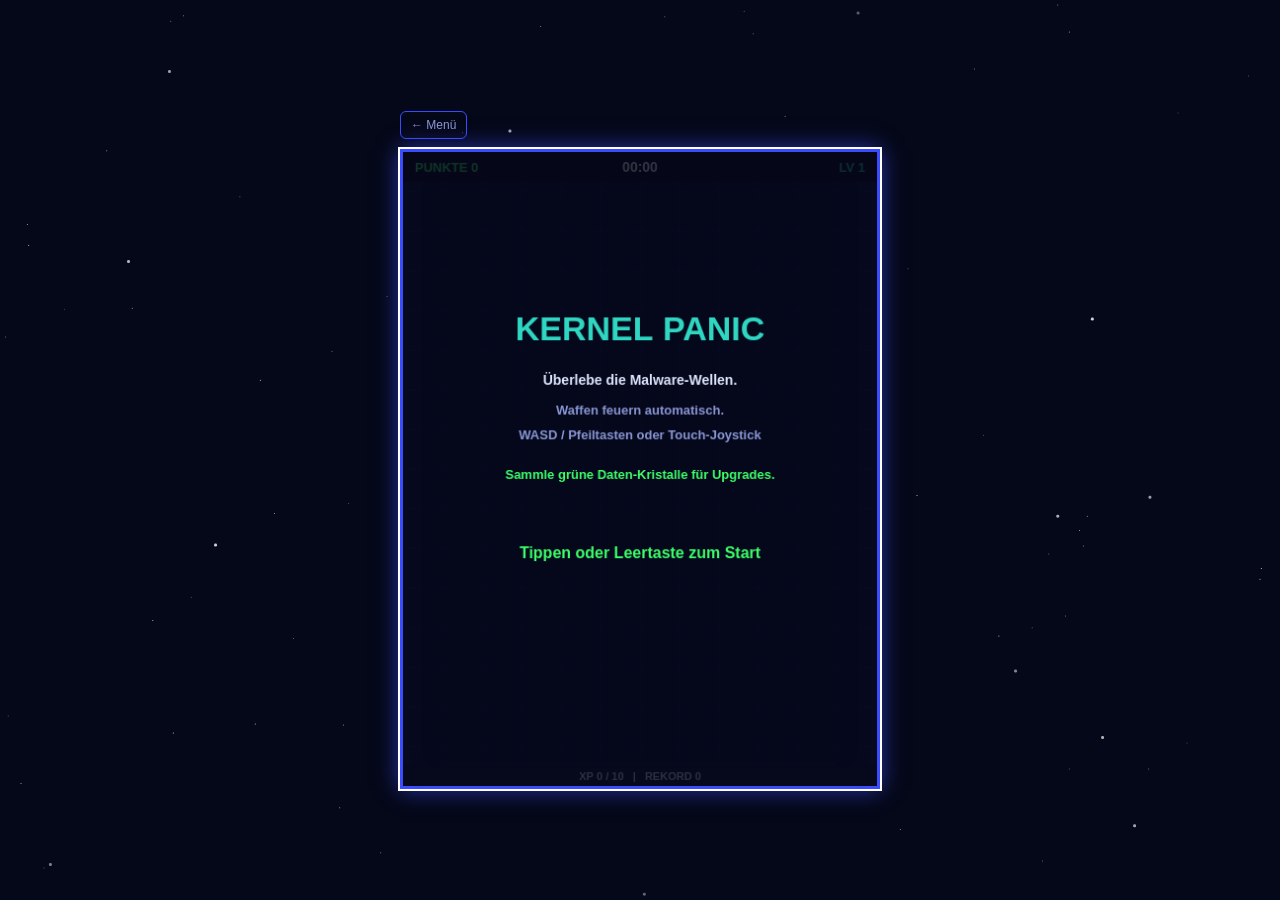
==== games/kernelpanic/index.html @ ee71468f "Add index.html for Kernel Panic game This commit adds a new HTML file for the Kernel Panic game, inc" ====
<!DOCTYPE html>
<html lang="de">
<head>
<meta charset="utf-8">
<meta name="viewport" content="width=device-width, initial-scale=1, viewport-fit=cover">
<title>Kernel Panic</title>
<link rel="stylesheet" href="../../shared/style.css">
<style>
body{display:flex;justify-content:center;align-items:center;min-height:100svh;overflow:hidden;touch-action:none;user-select:none;-webkit-user-select:none}
.wrap{position:relative;display:flex;flex-direction:column;gap:10px;padding:10px}
.back{align-self:flex-start;color:var(--mut);font-size:12px;text-decoration:none;border:1px solid var(--edge);border-radius:6px;padding:6px 10px}
canvas{display:block;width:min(480px,calc(100vw - 26px),calc((100svh - 80px) * 3 / 4));height:auto;aspect-ratio:3/4;background:var(--lane);border:3px solid var(--edge);box-shadow:0 0 22px rgba(59,76,255,.7),inset 0 0 30px rgba(59,76,255,.25);cursor:pointer;outline:none}
.back:focus-visible,canvas:focus-visible{outline:2px solid #fff}
</style>
</head>
<body>
<div id="stars"></div>
<div class="wrap">
  <a class="back" href="../../index.html">← Menü</a>
  <canvas id="g" width="480" height="640" tabindex="0" aria-label="Kernel Panic Spielfeld"></canvas>
</div>
<script src="../../shared/core.js"></script>
<script>
(function(){
var KEY='kernelpanic_hi',W=480,H=640,cv=document.getElementById('g'),ctx=cv.getContext('2d');
Core.stars(document.getElementById('stars'));

var st='ready',score=0,hi=Core.getHi(KEY),time=0,xp=0,nextXp=10,lv=1;
var pl={x:W/2,y:H/2,r:11,hp:100,maxHp:100,spd:175,hurt:0,magnet:65};
var wpn={pulse:1,pulseCd:0,orb:0,orbAng:0,arc:0,arcCd:0,dmg:12,rate:1};
var enemies=[],bullets=[],gems=[],particles=[],bolts=[],choices=[];
var spawnT=0,keys={u:0,d:0,l:0,r:0},joy={active:false,sx:0,sy:0,cx:0,cy:0};

var UPGRADES=[
  {id:'pulse',name:'PACKET PULSE +1',desc:'Mehr Projektile pro Salve',col:'#3db8ff',apply:function(){wpn.pulse++;}},
  {id:'orb',name:'FIREWALL ORB +1',desc:'Rotierender Schutzschild-Kern',col:'#2fd6c2',apply:function(){wpn.orb++;}},
  {id:'arc',name:'CHAIN EXPLOIT',desc:'Kettenblitz springt auf Gegner',col:'#ff4dff',apply:function(){wpn.arc++;}},
  {id:'rate',name:'OVERCLOCK +20%',desc:'Schnellere Feuerrate aller Systeme',col:'#ffd84d',apply:function(){wpn.rate*=1.2;}},
  {id:'dmg',name:'PAYLOAD +25%',desc:'Mehr Schaden pro Treffer',col:'#ff6b4d',apply:function(){wpn.dmg=Math.round(wpn.dmg*1.25);}},
  {id:'spd',name:'KERNEL BOOST',desc:'+15% Tempo & +25% Sammelradius',col:'#3dff6a',apply:function(){pl.spd*=1.15;pl.magnet*=1.25;}},
  {id:'heal',name:'SYSTEM PATCH',desc:'Stellt 45 Integrität (HP) wieder her',col:'#7dffb3',apply:function(){pl.hp=Math.min(pl.maxHp,pl.hp+45);}}
];

function start(){
  score=0;time=0;xp=0;nextXp=10;lv=1;
  pl={x:W/2,y:H/2,r:11,hp:100,maxHp:100,spd:175,hurt:0,magnet:65};
  wpn={pulse:1,pulseCd:0,orb:0,orbAng:0,arc:0,arcCd:0,dmg:12,rate:1};
  enemies=[];bullets=[];gems=[];particles=[];bolts=[];choices=[];
  spawnT=0.5;st='play';
  Core.tone(440,.12,'triangle',.08,880);
}

function over(){
  st='over';
  var pts=Math.floor(score+time*5);
  score=pts;
  if(score>hi){hi=score;Core.setHi(KEY,hi);}
  Core.tone(130,.7,'sawtooth',.14,32);
}

function boom(x,y,c,n){
  for(var i=0;i<(n||8);i++){
    var a=Math.random()*6.283,s=40+Math.random()*130;
    particles.push({x:x,y:y,vx:Math.cos(a)*s,vy:Math.sin(a)*s,t:.38+Math.random()*.2,c:c});
  }
}

function nearest(x,y,exclude){
  var best=null,bd=1e9;
  for(var i=0;i<enemies.length;i++){
    var e=enemies[i];
    if(exclude&&exclude.indexOf(e)>=0)continue;
    var d=Math.hypot(e.x-x,e.y-y);
    if(d<bd){bd=d;best=e;}
  }
  return best;
}

function spawnEnemy(){
  var side=Math.floor(Math.random()*4),x=0,y=0;
  if(side===0){x=Math.random()*W;y=-18;}
  else if(side===1){x=W+18;y=Math.random()*H;}
  else if(side===2){x=Math.random()*W;y=H+18;}
  else{x=-18;y=Math.random()*H;}

  var diff=1+time/45;
  var roll=Math.random();
  if(time>25&&roll<0.18){
    // Schwerer Trojaner (Hexagon)
    enemies.push({x:x,y:y,r:16,hp:Math.round(42*diff),maxHp:Math.round(42*diff),spd:52+Math.min(35,time*.3),col:'#ffb020',pts:30,xp:4,shape:'hex',hitT:0});
  }else if(time>12&&roll<0.42){
    // Schneller Worm (Dreieck)
    enemies.push({x:x,y:y,r:9,hp:Math.round(11*diff),maxHp:Math.round(11*diff),spd:122+Math.min(55,time*.5),col:'#ff4dff',pts:15,xp:2,shape:'tri',hitT:0});
  }else{
    // Standard-Virus (Quadrat)
    enemies.push({x:x,y:y,r:11,hp:Math.round(18*diff),maxHp:Math.round(18*diff),spd:82+Math.min(45,time*.4),col:'#ff4d4d',pts:10,xp:1,shape:'sq',hitT:0});
  }
}

function damageEnemy(e,dmg){
  e.hp-=dmg;
  e.hitT=0.08;
  if(e.hp<=0){
    var idx=enemies.indexOf(e);
    if(idx>=0){
      enemies.splice(idx,1);
      score+=e.pts;
      boom(e.x,e.y,e.col,10);
      gems.push({x:e.x,y:e.y,v:e.xp});
      Core.tone(240,.08,'square',.04,90);
    }
  }
}

function triggerLevelUp(){
  st='levelup';
  var pool=UPGRADES.slice();
  choices=[];
  for(var i=0;i<3&&pool.length;i++){
    var idx=Math.floor(Math.random()*pool.length);
    choices.push(pool.splice(idx,1)[0]);
  }
  Core.tone(520,.12,'triangle',.09,780);
  setTimeout(function(){Core.tone(780,.18,'triangle',.09,1040);},90);
}

function pickUpgrade(idx){
  if(st!=='levelup'||!choices[idx])return;
  choices[idx].apply();
  st='play';
  Core.tone(660,.15,'square',.07,1100);
}

function update(dt){
  for(var i=particles.length-1;i>=0;i--){
    var p=particles[i];p.x+=p.vx*dt;p.y+=p.vy*dt;p.t-=dt;
    if(p.t<=0)particles.splice(i,1);
  }
  for(i=bolts.length-1;i>=0;i--){
    bolts[i].t-=dt;if(bolts[i].t<=0)bolts.splice(i,1);
  }
  if(st!=='play')return;

  time+=dt;
  if(pl.hurt>0)pl.hurt-=dt;

  // Spielerbewegung (Tastatur oder Touch-Joystick)
  var dx=keys.r-keys.l,dy=keys.d-keys.u;
  if(joy.active){
    var jx=joy.cx-joy.sx,jy=joy.cy-joy.sy,jl=Math.hypot(jx,jy);
    if(jl>6){dx=jx/jl;dy=jy/jl;}
  }else if(dx!==0||dy!==0){
    var l=Math.hypot(dx,dy);dx/=l;dy/=l;
  }
  pl.x=Math.max(18,Math.min(W-18,pl.x+dx*pl.spd*dt));
  pl.y=Math.max(38,Math.min(H-36,pl.y+dy*pl.spd*dt));

  // Gegner spawnen
  spawnT-=dt;
  if(spawnT<=0){
    var batch=1+Math.floor(time/28);
    for(var b=0;b<batch;b++)spawnEnemy();
    spawnT=Math.max(0.28,1.25-time*0.011);
  }

  // Waffe 1: Automatischer Packet-Pulse auf nächste Ziele
  wpn.pulseCd-=dt*wpn.rate;
  if(wpn.pulseCd<=0&&enemies.length>0){
    wpn.pulseCd=0.52;
    var tg=nearest(pl.x,pl.y);
    if(tg){
      var baseAng=Math.atan2(tg.y-pl.y,tg.x-pl.x);
      var count=wpn.pulse;
      var spread=0.18;
      for(var k=0;k<count;k++){
        var ang=baseAng+(k-(count-1)/2)*spread;
        bullets.push({x:pl.x,y:pl.y,vx:Math.cos(ang)*420,vy:Math.sin(ang)*420,dmg:wpn.dmg,life:1.3});
      }
      Core.tone(760,.05,'square',.03,420);
    }
  }

  // Waffe 2: Rotierende Firewall-Orbs
  if(wpn.orb>0){
    wpn.orbAng+=3.4*dt;
    var rad=46;
    for(var o=0;o<wpn.orb;o++){
      var a=wpn.orbAng+(o*6.28318/wpn.orb);
      var ox=pl.x+Math.cos(a)*rad,oy=pl.y+Math.sin(a)*rad;
      for(var ei=enemies.length-1;ei>=0;ei--){
        var en=enemies[ei];
        if(en.hitT<=0&&Math.hypot(ox-en.x,oy-en.y)<en.r+8){
          damageEnemy(en,Math.round(wpn.dmg*0.85));
          en.x+=Math.cos(a)*10;en.y+=Math.sin(a)*10;
        }
      }
    }
  }

  // Waffe 3: Kettenblitz (Chain Exploit)
  if(wpn.arc>0){
    wpn.arcCd-=dt*wpn.rate;
    if(wpn.arcCd<=0&&enemies.length>0){
      wpn.arcCd=1.35;
      var hitList=[],cur={x:pl.x,y:pl.y};
      var jumps=1+wpn.arc;
      for(var j=0;j<jumps;j++){
        var nxt=nearest(cur.x,cur.y,hitList);
        if(!nxt||Math.hypot(nxt.x-cur.x,nxt.y-cur.y)>190)break;
        bolts.push({x1:cur.x,y1:cur.y,x2:nxt.x,y2:nxt.y,t:0.16});
        hitList.push(nxt);
        cur={x:nxt.x,y:nxt.y};
      }
      if(hitList.length){
        hitList.forEach(function(h){damageEnemy(h,Math.round(wpn.dmg*1.1));});
        Core.tone(980,.08,'sawtooth',.04,320);
      }
    }
  }

  // Projektile bewegen & Treffer prüfen
  for(var bi=bullets.length-1;bi>=0;bi--){
    var bl=bullets[bi];
    bl.x+=bl.vx*dt;bl.y+=bl.vy*dt;bl.life-=dt;
    var dead=bl.life<=0||bl.x<-20||bl.x>W+20||bl.y<-20||bl.y>H+20;
    if(!dead){
      for(var ej=enemies.length-1;ej>=0;ej--){
        var e2=enemies[ej];
        if(Math.hypot(bl.x-e2.x,bl.y-e2.y)<e2.r+4){
          damageEnemy(e2,bl.dmg);
          dead=true;break;
        }
      }
    }
    if(dead)bullets.splice(bi,1);
  }

  // Gegner bewegen & Kollision mit Spieler
  for(var ek=enemies.length-1;ek>=0;ek--){
    var e3=enemies[ek];
    if(e3.hitT>0)e3.hitT-=dt;
    var ang3=Math.atan2(pl.y-e3.y,pl.x-e3.x);
    e3.x+=Math.cos(ang3)*e3.spd*dt;
    e3.y+=Math.sin(ang3)*e3.spd*dt;
    if(Math.hypot(pl.x-e3.x,pl.y-e3.y)<pl.r+e3.r){
      if(pl.hurt<=0){
        pl.hp-=16;
        pl.hurt=0.45;
        boom(pl.x,pl.y,'#ff4d4d',8);
        Core.tone(160,.18,'sawtooth',.09,60);
        if(pl.hp<=0){pl.hp=0;over();return;}
      }
      e3.x-=Math.cos(ang3)*18;
      e3.y-=Math.sin(ang3)*18;
    }
  }

  // Daten-Fragmente (XP) einsammeln
  for(var gi=gems.length-1;gi>=0;gi--){
    var g=gems[gi],gd=Math.hypot(pl.x-g.x,pl.y-g.y);
    if(gd<pl.magnet){
      var ga=Math.atan2(pl.y-g.y,pl.x-g.x);
      g.x+=Math.cos(ga)*280*dt;
      g.y+=Math.sin(ga)*280*dt;
    }
    if(gd<pl.r+8){
      xp+=g.v;
      score+=g.v*2;
      gems.splice(gi,1);
      Core.tone(880,.04,'triangle',.03,1200);
      if(xp>=nextXp){
        xp-=nextXp;
        lv++;
        nextXp=Math.round(nextXp*1.35+4);
        triggerLevelUp();
        return;
      }
    }
  }
}

function tx(s,x,y,size,col,al){
  ctx.fillStyle=col;
  ctx.font='bold '+size+'px Orbitron,"Trebuchet MS",Arial,sans-serif';
  ctx.textAlign=al||'center';
  ctx.fillText(s,x,y);
}

function drawEnemy(e){
  ctx.save();
  ctx.translate(e.x,e.y);
  ctx.fillStyle=e.hitT>0?'#ffffff':e.col;
  ctx.strokeStyle='#050818';
  ctx.lineWidth=1.5;
  if(e.shape==='sq'){
    ctx.fillRect(-e.r,-e.r,e.r*2,e.r*2);
  }else if(e.shape==='tri'){
    ctx.beginPath();
    ctx.moveTo(0,-e.r-2);ctx.lineTo(e.r+2,e.r+2);ctx.lineTo(-e.r-2,e.r+2);ctx.closePath();
    ctx.fill();
  }else{
    ctx.beginPath();
    for(var i=0;i<6;i++){
      var a=i*1.0472;
      if(i===0)ctx.moveTo(Math.cos(a)*e.r,Math.sin(a)*e.r);
      else ctx.lineTo(Math.cos(a)*e.r,Math.sin(a)*e.r);
    }
    ctx.closePath();ctx.fill();
  }
  ctx.restore();
}

function draw(){
  ctx.clearRect(0,0,W,H);

  // Dezentes Cyber-Gitter im Hintergrund
  ctx.strokeStyle='rgba(59,76,255,0.12)';
  ctx.lineWidth=1;
  for(var gx=0;gx<=W;gx+=40){ctx.beginPath();ctx.moveTo(gx,28);ctx.lineTo(gx,H-24);ctx.stroke();}
  for(var gy=40;gy<H-24;gy+=40){ctx.beginPath();ctx.moveTo(0,gy);ctx.lineTo(W,gy);ctx.stroke();}

  // XP-Kristalle
  gems.forEach(function(g){
    ctx.fillStyle='#3dff6a';
    ctx.beginPath();
    ctx.moveTo(g.x,g.y-5);ctx.lineTo(g.x+4,g.y);ctx.lineTo(g.x,g.y+5);ctx.lineTo(g.x-4,g.y);
    ctx.closePath();ctx.fill();
  });

  // Gegner
  enemies.forEach(drawEnemy);

  // Kettenblitze
  bolts.forEach(function(b){
    ctx.strokeStyle='#ff4dff';
    ctx.lineWidth=2.5;
    ctx.beginPath();
    ctx.moveTo(b.x1,b.y1);
    ctx.lineTo((b.x1+b.x2)/2+(Math.random()-0.5)*18,(b.y1+b.y2)/2+(Math.random()-0.5)*18);
    ctx.lineTo(b.x2,b.y2);
    ctx.stroke();
  });

  // Projektile
  ctx.fillStyle='#3db8ff';
  bullets.forEach(function(b){
    ctx.beginPath();ctx.arc(b.x,b.y,3.5,0,6.283);ctx.fill();
  });

  // Firewall-Orbs
  if(wpn.orb>0&&st!=='ready'){
    for(var o=0;o<wpn.orb;o++){
      var a=wpn.orbAng+(o*6.28318/wpn.orb);
      var ox=pl.x+Math.cos(a)*46,oy=pl.y+Math.sin(a)*46;
      ctx.fillStyle='#2fd6c2';
      ctx.beginPath();ctx.arc(ox,oy,6,0,6.283);ctx.fill();
      ctx.strokeStyle='#fff';ctx.lineWidth=1.5;ctx.stroke();
    }
  }

  // Spieler-Kern
  if(st!=='ready'){
    if(!(pl.hurt>0&&Math.floor(pl.hurt*16)%2)){
      ctx.fillStyle='#2fd6c2';
      ctx.beginPath();ctx.arc(pl.x,pl.y,pl.r,0,6.283);ctx.fill();
      ctx.strokeStyle='#ffffff';ctx.lineWidth=2;ctx.stroke();
    }
    // HP-Balken direkt unter dem Spieler
    var bw=28,bh=4;
    ctx.fillStyle='rgba(255,255,255,0.2)';
    ctx.fillRect(pl.x-bw/2,pl.y+16,bw,bh);
    ctx.fillStyle=pl.hp>35?'#3dff6a':'#ff4d4d';
    ctx.fillRect(pl.x-bw/2,pl.y+16,bw*(pl.hp/pl.maxHp),bh);
  }

  // Partikel
  particles.forEach(function(p){
    ctx.globalAlpha=Math.max(0,p.t*2);
    ctx.fillStyle=p.c;
    ctx.fillRect(p.x-1.5,p.y-1.5,3,3);
  });
  ctx.globalAlpha=1;

  // Touch-Joystick-Feedback
  if(joy.active&&st==='play'){
    ctx.strokeStyle='rgba(47,214,194,0.45)';
    ctx.lineWidth=2;
    ctx.beginPath();ctx.arc(joy.sx,joy.sy,28,0,6.283);ctx.stroke();
    ctx.fillStyle='rgba(47,214,194,0.65)';
    ctx.beginPath();ctx.arc(joy.cx,joy.cy,10,0,6.283);ctx.fill();
  }

  // Top-HUD & XP-Leiste
  ctx.fillStyle='rgba(5,8,24,0.85)';
  ctx.fillRect(0,0,W,30);
  var sec=Math.floor(time),mm=String(Math.floor(sec/60)).padStart(2,'0'),ss=String(sec%60).padStart(2,'0');
  tx('PUNKTE '+score,12,20,13,'#3dff6a','left');
  tx(mm+':'+ss,W/2,20,14,'#ffffff','center');
  tx('LV '+lv,W-12,20,13,'#2fd6c2','right');

  // XP-Fortschrittsbalken am unteren Rand
  ctx.fillStyle='#0a102e';
  ctx.fillRect(0,H-20,W,20);
  ctx.fillStyle='#3b4cff';
  ctx.fillRect(0,H-20,W*(xp/nextXp),20);
  tx('XP '+xp+' / '+nextXp+'   |   REKORD '+hi,W/2,H-6,11,'#dfe6ff','center');

  // Startscreen
  if(st==='ready'){
    ctx.fillStyle='rgba(5,8,24,.82)';ctx.fillRect(0,0,W,H);
    tx('KERNEL PANIC',W/2,190,34,'#2fd6c2');
    tx('Überlebe die Malware-Wellen.',W/2,235,14,'#dfe6ff');
    tx('Waffen feuern automatisch.',W/2,265,13,'#8a97d6');
    tx('WASD / Pfeiltasten oder Touch-Joystick',W/2,290,13,'#8a97d6');
    tx('Sammle grüne Daten-Kristalle für Upgrades.',W/2,330,13,'#3dff6a');
    tx('Tippen oder Leertaste zum Start',W/2,410,16,'#3dff6a');
  }

  // Level-Up Auswahl (3 Karten)
  if(st==='levelup'){
    ctx.fillStyle='rgba(5,8,24,.86)';ctx.fillRect(0,0,W,H);
    tx('SYSTEM UPGRADE (LEVEL '+lv+')',W/2,120,22,'#2fd6c2');
    tx('Wähle eine Erweiterung (Taste 1-3 oder Tippen)',W/2,150,12,'#8a97d6');
    for(var c=0;c<choices.length;c++){
      var u=choices[c],cy=185+c*115;
      ctx.fillStyle='#0b1130';
      ctx.fillRect(42,cy,W-84,92);
      ctx.strokeStyle=u.col;
      ctx.lineWidth=2;
      ctx.strokeRect(42,cy,W-84,92);
      tx('['+(c+1)+'] '+u.name,W/2,cy+36,16,u.col,'center');
      tx(u.desc,W/2,cy+64,13,'#dfe6ff','center');
    }
  }

  // Game Over
  if(st==='over'){
    ctx.fillStyle='rgba(5,8,24,.84)';ctx.fillRect(0,0,W,H);
    tx('SYSTEM CRASH',W/2,210,36,'#ff4d4d');
    tx('Überlebt: '+mm+':'+ss+' (Level '+lv+')',W/2,260,16,'#dfe6ff');
    tx('Punkte: '+score,W/2,295,20,'#ffffff');
    tx(score>0&&score>=hi?'Neuer Rekord!':'Rekord: '+hi,W/2,332,16,'#3dff6a');
    tx('Tippen oder Leertaste für Neustart',W/2,400,14,'#dfe6ff');
  }
}

function onKey(e,d){
  var k=e.key;
  if(k==='ArrowLeft'||k==='a'||k==='A'){keys.l=d?1:0;e.preventDefault();}
  else if(k==='ArrowRight'||k==='d'||k==='D'){keys.r=d?1:0;e.preventDefault();}
  else if(k==='ArrowUp'||k==='w'||k==='W'){keys.u=d?1:0;e.preventDefault();}
  else if(k==='ArrowDown'||k==='s'||k==='S'){keys.d=d?1:0;e.preventDefault();}
  else if(d&&st==='levelup'&&(k==='1'||k==='2'||k==='3')){pickUpgrade(parseInt(k,10)-1);}
  else if(d&&(k===' '||k==='Enter')&&(st==='ready'||st==='over')){e.preventDefault();start();}
}
addEventListener('keydown',function(e){onKey(e,true);});
addEventListener('keyup',function(e){onKey(e,false);});

function pos(e){
  var r=cv.getBoundingClientRect();
  return {x:(e.clientX-r.left)/r.width*W,y:(e.clientY-r.top)/r.height*H};
}

cv.addEventListener('pointerdown',function(e){
  var p=pos(e);
  if(st==='ready'||st==='over'){start();return;}
  if(st==='levelup'){
    for(var c=0;c<choices.length;c++){
      var cy=185+c*115;
      if(p.x>=42&&p.x<=W-42&&p.y>=cy&&p.y<=cy+92){pickUpgrade(c);return;}
    }
    return;
  }
  joy={active:true,sx:p.x,sy:p.y,cx:p.x,cy:p.y};
  try{cv.setPointerCapture(e.pointerId);}catch(_){}
});
cv.addEventListener('pointermove',function(e){
  if(joy.active){var p=pos(e);joy.cx=p.x;joy.cy=p.y;}
});
function endJoy(){joy.active=false;}
cv.addEventListener('pointerup',endJoy);
cv.addEventListener('pointercancel',endJoy);

var last=performance.now();
function loop(t){
  var dt=Math.min((t-last)/1000,.05);last=t;
  update(dt);draw();requestAnimationFrame(loop);
}
requestAnimationFrame(loop);cv.focus();
})();
</script>
</body>
</html>
---- shared/style.css ----
/* shared/style.css – gemeinsames Retro-Design für alle Minispiele */
:root{
  --bg:#050818; --lane:#0a1030; --edge:#3b4cff; --txt:#dfe6ff; --mut:#8a97d6; --led:#3dff6a;
  color-scheme:dark;
  box-sizing:border-box;
  padding-top:env(safe-area-inset-top,0px);
  padding-bottom:env(safe-area-inset-bottom,0px);
}
*,*::before,*::after{box-sizing:inherit}
html,body{margin:0;min-height:100%}
body{
  background:var(--bg); color:var(--txt);
  font-family:"Orbitron","Trebuchet MS",Arial,sans-serif;
}
#stars{position:fixed;left:0;top:0;width:1px;height:1px;border-radius:50%;pointer-events:none}

/* Menü */
main{position:relative;max-width:860px;margin:0 auto;padding:40px 20px 60px;text-align:center}
h1{margin:0 0 6px;font-size:clamp(28px,7vw,52px);letter-spacing:.08em;color:#fff;text-shadow:0 0 18px var(--edge),0 0 40px var(--edge)}
.sub{margin:0 0 34px;color:var(--mut);font-size:14px}
.grid{display:grid;grid-template-columns:repeat(auto-fit,minmax(240px,1fr));gap:20px}
.tile{
  display:flex;flex-direction:column;gap:10px;text-align:left;text-decoration:none;color:var(--txt);
  background:var(--lane);border:2px solid var(--c,var(--edge));border-radius:12px;padding:20px;
  box-shadow:0 0 18px color-mix(in srgb,var(--c,var(--edge)) 55%,transparent),inset 0 0 26px rgba(59,76,255,.15);
  transition:transform .15s ease,box-shadow .15s ease;
}
.tile:hover,.tile:focus-visible{transform:translateY(-3px);outline:none;box-shadow:0 0 28px var(--c,var(--edge)),inset 0 0 26px rgba(59,76,255,.25)}
.tile:focus-visible{outline:2px solid #fff;outline-offset:3px}
.tile h2{margin:0;font-size:22px;letter-spacing:.06em;color:#fff}
.tile p{margin:0;font-size:13px;line-height:1.5;color:var(--mut)}
.rec{margin-top:auto;font-size:13px;color:var(--led)}
.tile.soon{border-style:dashed;opacity:.55;box-shadow:none}
.tile.soon:hover{transform:none}
.foot{margin-top:40px;font-size:12px;color:var(--mut)}
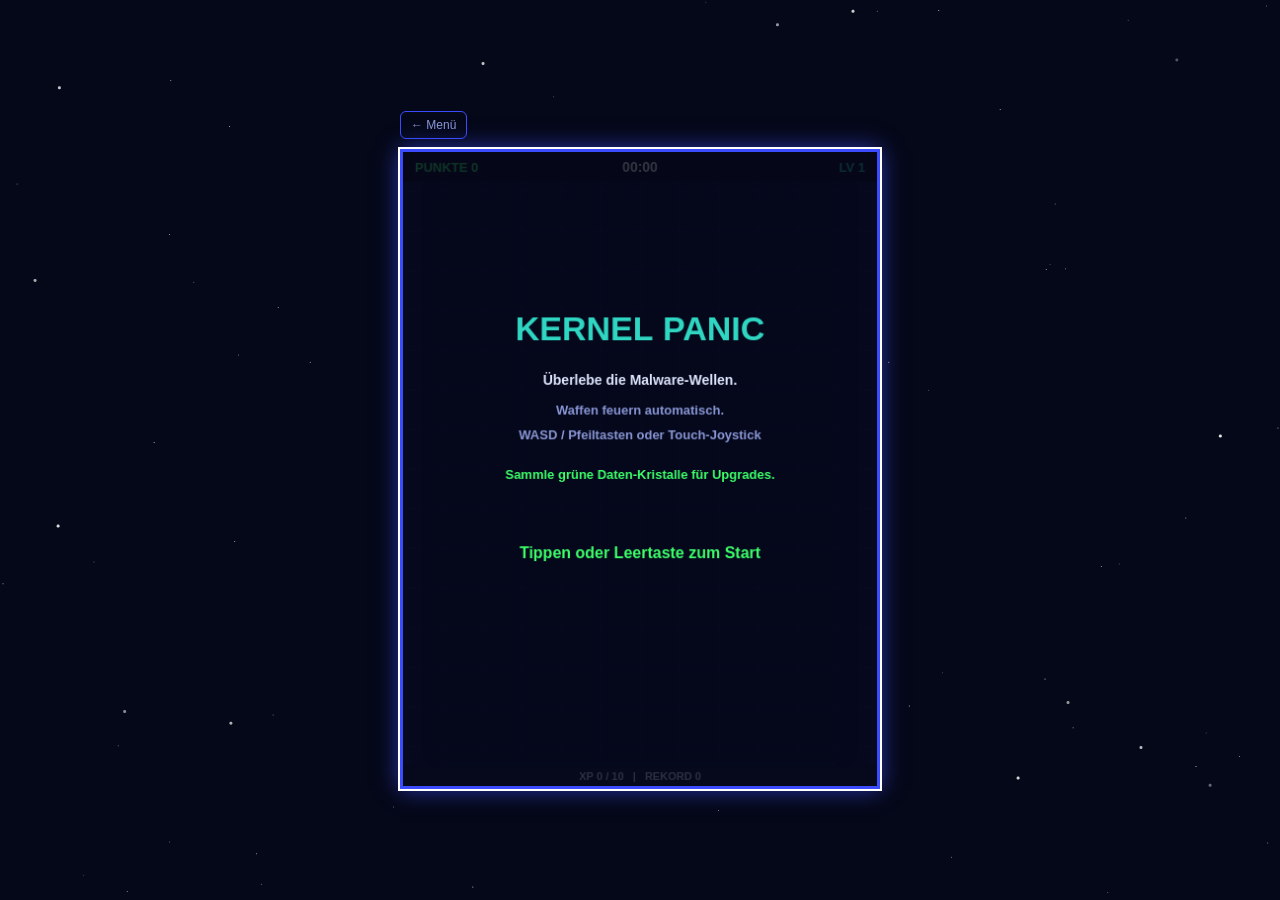
==== commit 0c73ecaf: "Add keyboard navigation for Kernel Panic upgrades" ====
--- a/games/kernelpanic/index.html
+++ b/games/kernelpanic/index.html
@@ -28,7 +28,7 @@
 var st='ready',score=0,hi=Core.getHi(KEY),time=0,xp=0,nextXp=10,lv=1;
 var pl={x:W/2,y:H/2,r:11,hp:100,maxHp:100,spd:175,hurt:0,magnet:65};
 var wpn={pulse:1,pulseCd:0,orb:0,orbAng:0,arc:0,arcCd:0,dmg:12,rate:1};
-var enemies=[],bullets=[],gems=[],particles=[],bolts=[],choices=[];
+var enemies=[],bullets=[],gems=[],particles=[],bolts=[],choices=[],selectedChoice=0;
 var spawnT=0,keys={u:0,d:0,l:0,r:0},joy={active:false,sx:0,sy:0,cx:0,cy:0};
 
 var UPGRADES=[
@@ -120,6 +120,7 @@
     var idx=Math.floor(Math.random()*pool.length);
     choices.push(pool.splice(idx,1)[0]);
   }
+  selectedChoice=0;
   Core.tone(520,.12,'triangle',.09,780);
   setTimeout(function(){Core.tone(780,.18,'triangle',.09,1040);},90);
 }
@@ -420,14 +421,20 @@
   if(st==='levelup'){
     ctx.fillStyle='rgba(5,8,24,.86)';ctx.fillRect(0,0,W,H);
     tx('SYSTEM UPGRADE (LEVEL '+lv+')',W/2,120,22,'#2fd6c2');
-    tx('Wähle eine Erweiterung (Taste 1-3 oder Tippen)',W/2,150,12,'#8a97d6');
+    tx('↑/↓ wählen, Enter bestätigen (oder 1-3 / Tippen)',W/2,150,12,'#8a97d6');
     for(var c=0;c<choices.length;c++){
       var u=choices[c],cy=185+c*115;
-      ctx.fillStyle='#0b1130';
+      ctx.fillStyle=c===selectedChoice?'#14234a':'#0b1130';
       ctx.fillRect(42,cy,W-84,92);
       ctx.strokeStyle=u.col;
-      ctx.lineWidth=2;
+      ctx.lineWidth=c===selectedChoice?4:2;
       ctx.strokeRect(42,cy,W-84,92);
+      if(c===selectedChoice){
+        ctx.shadowColor=u.col;
+        ctx.shadowBlur=14;
+        ctx.strokeRect(42,cy,W-84,92);
+        ctx.shadowBlur=0;
+      }
       tx('['+(c+1)+'] '+u.name,W/2,cy+36,16,u.col,'center');
       tx(u.desc,W/2,cy+64,13,'#dfe6ff','center');
     }
@@ -446,11 +453,25 @@
 
 function onKey(e,d){
   var k=e.key;
+  if(st==='levelup'){
+    if(!d)return;
+    if(k==='ArrowUp'||k==='ArrowLeft'){
+      selectedChoice=(selectedChoice+choices.length-1)%choices.length;
+      e.preventDefault();
+    }else if(k==='ArrowDown'||k==='ArrowRight'){
+      selectedChoice=(selectedChoice+1)%choices.length;
+      e.preventDefault();
+    }else if(k==='Enter'||k===' '){
+      e.preventDefault();pickUpgrade(selectedChoice);
+    }else if(k==='1'||k==='2'||k==='3'){
+      e.preventDefault();pickUpgrade(parseInt(k,10)-1);
+    }
+    return;
+  }
   if(k==='ArrowLeft'||k==='a'||k==='A'){keys.l=d?1:0;e.preventDefault();}
   else if(k==='ArrowRight'||k==='d'||k==='D'){keys.r=d?1:0;e.preventDefault();}
   else if(k==='ArrowUp'||k==='w'||k==='W'){keys.u=d?1:0;e.preventDefault();}
   else if(k==='ArrowDown'||k==='s'||k==='S'){keys.d=d?1:0;e.preventDefault();}
-  else if(d&&st==='levelup'&&(k==='1'||k==='2'||k==='3')){pickUpgrade(parseInt(k,10)-1);}
   else if(d&&(k===' '||k==='Enter')&&(st==='ready'||st==='over')){e.preventDefault();start();}
 }
 addEventListener('keydown',function(e){onKey(e,true);});
